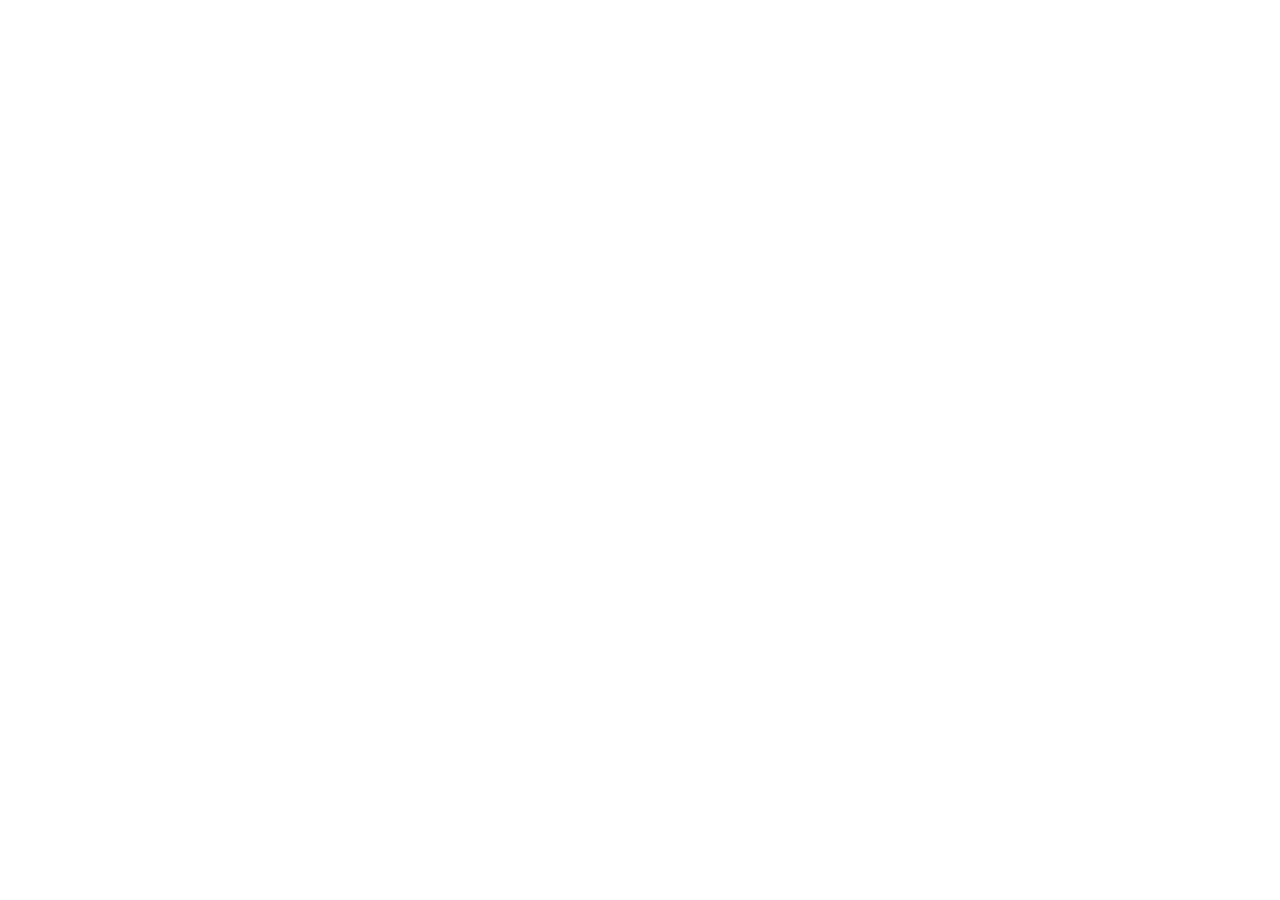
==== User_profile/user_profile.html @ 73de9b11 "Initial project: profile page structure2" ====
<!DOCTYPE html>
<html lang="ru">
<head>
    <meta charset="UTF-8">
    <meta name="viewport" content="width=device-width, initial-scale=1.0">
    <title>User Profile</title>
     <link rel="stylesheet" href="user_profile.css">
</head>
<body>
    <script src="user_profile.js"></script>
</body>
</html>
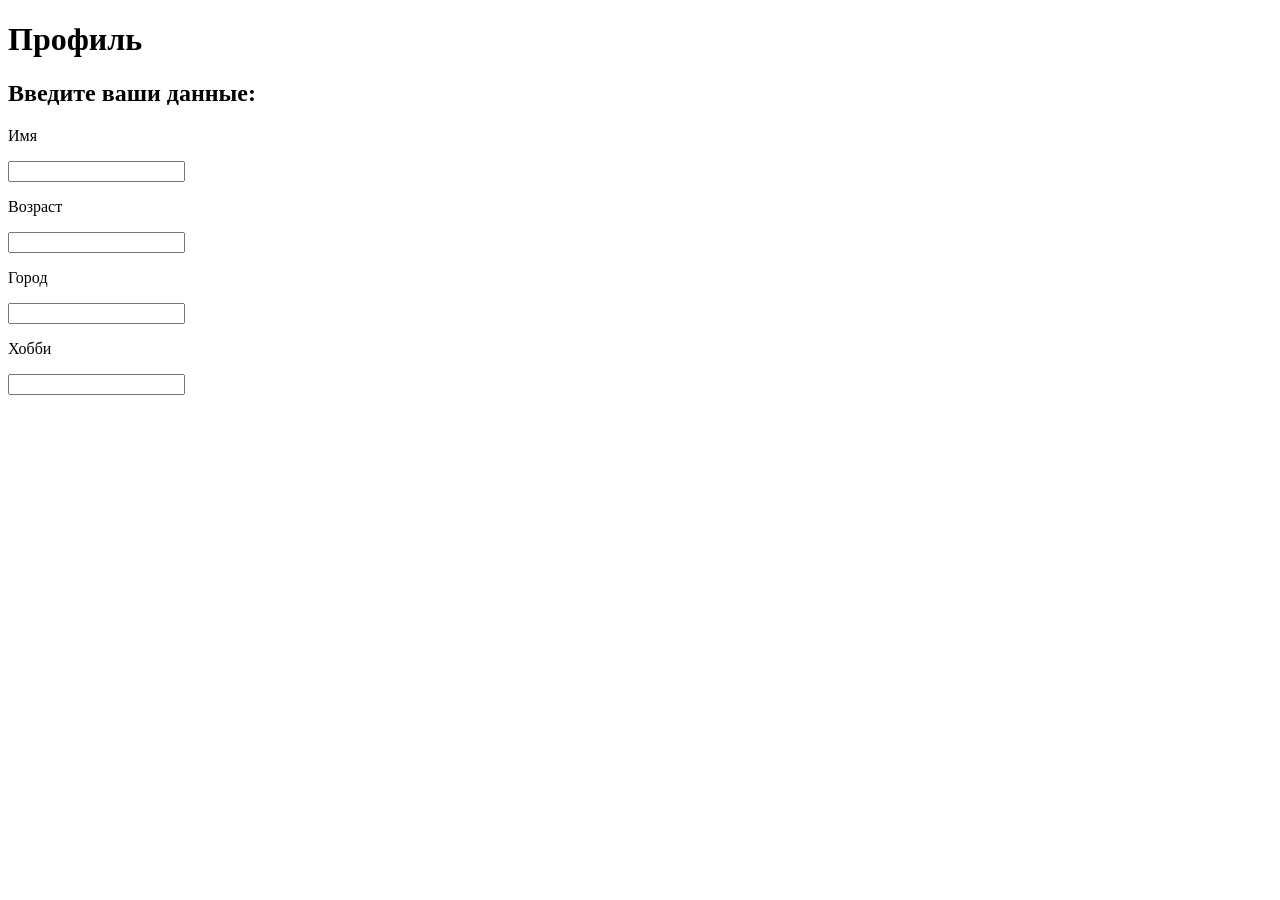
==== commit a712541e: "Added html structure" ====
--- a/User_profile/user_profile.html
+++ b/User_profile/user_profile.html
@@ -7,6 +7,18 @@
      <link rel="stylesheet" href="user_profile.css">
 </head>
 <body>
+    <h1>Профиль</h1>
+    <div class="container">
+        <h2>Введите ваши данные:</h2>
+        <p class="text">Имя</p>
+        <input type="text" id="name"/>
+        <p class="text">Возраст</p>
+        <input type="text" id="age"/>
+        <p class="text">Город</p>
+        <input type="text" id="city"/>
+        <p class="text">Хобби</p>
+        <input type="text" id="hobby"/>
+    </div>
     <script src="user_profile.js"></script>
 </body>
 </html>
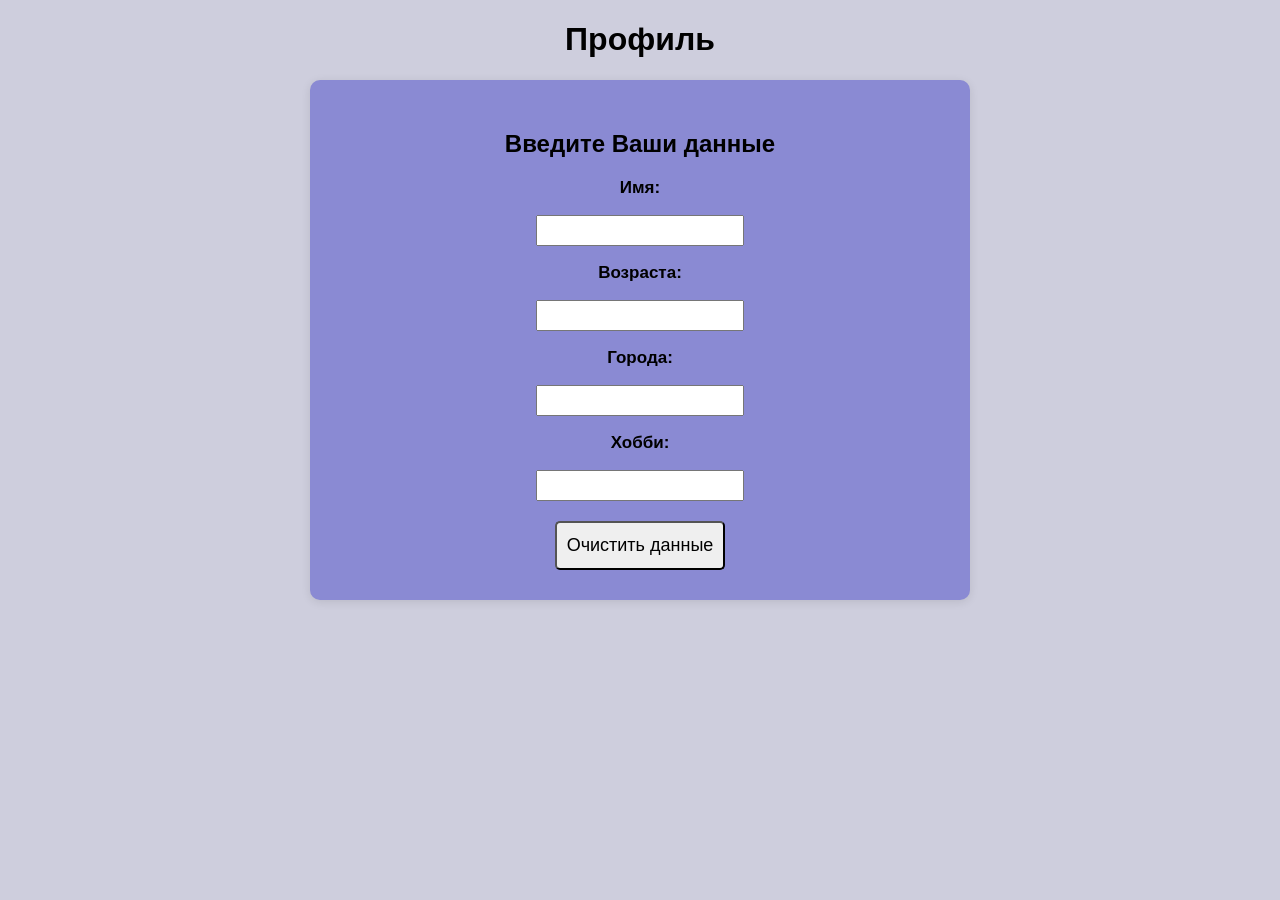
==== commit 41230df8: "Added basic css design" ====
--- a/User_profile/user_profile.html
+++ b/User_profile/user_profile.html
@@ -7,17 +7,22 @@
      <link rel="stylesheet" href="user_profile.css">
 </head>
 <body>
-    <h1>Профиль</h1>
+    <h1 class="title">Профиль</h1>
     <div class="container">
-        <h2>Введите ваши данные:</h2>
-        <p class="text">Имя</p>
-        <input type="text" id="name"/>
-        <p class="text">Возраст</p>
-        <input type="text" id="age"/>
-        <p class="text">Город</p>
-        <input type="text" id="city"/>
-        <p class="text">Хобби</p>
-        <input type="text" id="hobby"/>
+        <h2 class="title">Введите Ваши данные</h2>
+        <div>
+            <p class="text">Имя:</p>
+            <input type="text" id="name" class="input"/>
+            <p class="text">Возраста:</p>
+            <input type="text" id="age"class="input"/>
+            <p class="text">Города:</p>
+            <input type="text" id="city"class="input"/>
+            <p class="text">Хобби:</p>
+            <input type="text" id="hobby"class="input"/>
+        </div>
+        <div class="btn-container">
+            <button id="clear" class="btn">Очистить данные</button>
+        </div>
     </div>
     <script src="user_profile.js"></script>
 </body>
--- a/User_profile/user_profile.css
+++ b/User_profile/user_profile.css
@@ -0,0 +1,36 @@
+body {
+  font-family: Arial, sans-serif;
+  background-color: rgb(206, 206, 221);
+  text-align: center;
+}
+.title {
+    text-align: center;
+}
+.container {
+  max-width: 600px;
+  margin: 0 auto;
+  background-color: rgb(138, 138, 211);
+  padding: 30px;
+  border-radius: 10px;
+  box-shadow: 0 2px 10px rgb(0, 0, 0, 0.1);
+}
+.text {
+    font-size: 17px;
+    font-weight: 700;
+}
+.input {
+    width: 200px;
+    height: 25px;
+}
+.btn {
+    text-align: center;
+    padding: 12px 10px;
+    margin-top: 20px;
+    font-size: 18px;
+    font-weight: 200;
+    border-radius: 5px;
+    cursor: pointer;
+}
+.btn:hover {
+    background-color: rgb(206, 206, 221);
+}
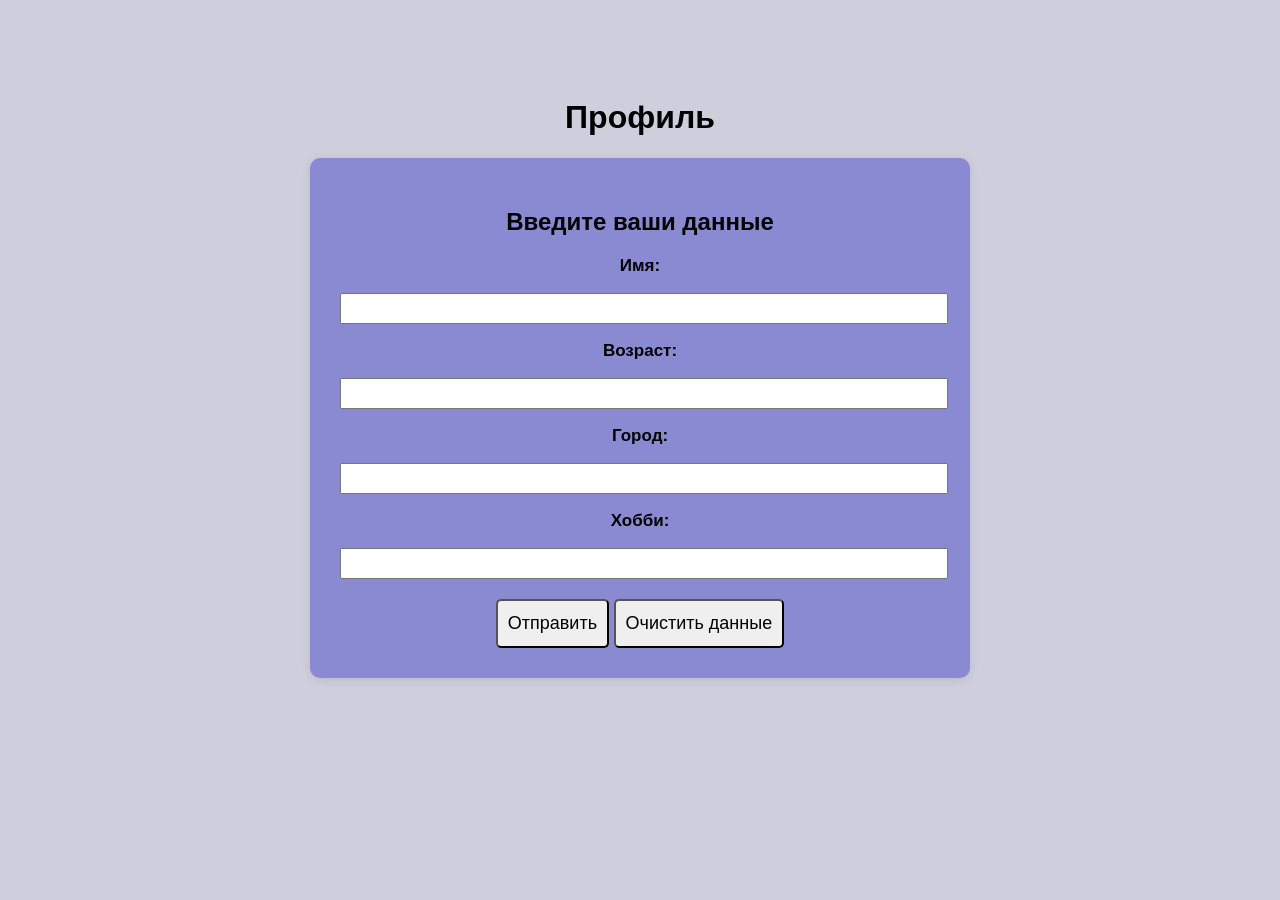
==== commit 49db01d8: "Completed Lab 23" ====
--- a/User_profile/user_profile.html
+++ b/User_profile/user_profile.html
@@ -9,18 +9,19 @@
 <body>
     <h1 class="title">Профиль</h1>
     <div class="container">
-        <h2 class="title">Введите Ваши данные</h2>
+        <h2 class="title">Введите ваши данные</h2>
         <div>
             <p class="text">Имя:</p>
             <input type="text" id="name" class="input"/>
-            <p class="text">Возраста:</p>
+            <p class="text">Возраст:</p>
             <input type="text" id="age"class="input"/>
-            <p class="text">Города:</p>
+            <p class="text">Город:</p>
             <input type="text" id="city"class="input"/>
             <p class="text">Хобби:</p>
             <input type="text" id="hobby"class="input"/>
         </div>
         <div class="btn-container">
+            <button id="send" class="btn">Отправить</button>
             <button id="clear" class="btn">Очистить данные</button>
         </div>
     </div>
--- a/User_profile/user_profile.css
+++ b/User_profile/user_profile.css
@@ -2,6 +2,7 @@
   font-family: Arial, sans-serif;
   background-color: rgb(206, 206, 221);
   text-align: center;
+  padding: 70px;
 }
 .title {
     text-align: center;
@@ -19,7 +20,7 @@
     font-weight: 700;
 }
 .input {
-    width: 200px;
+    width: 600px;
     height: 25px;
 }
 .btn {
@@ -33,4 +34,4 @@
 }
 .btn:hover {
     background-color: rgb(206, 206, 221);
-}+}
